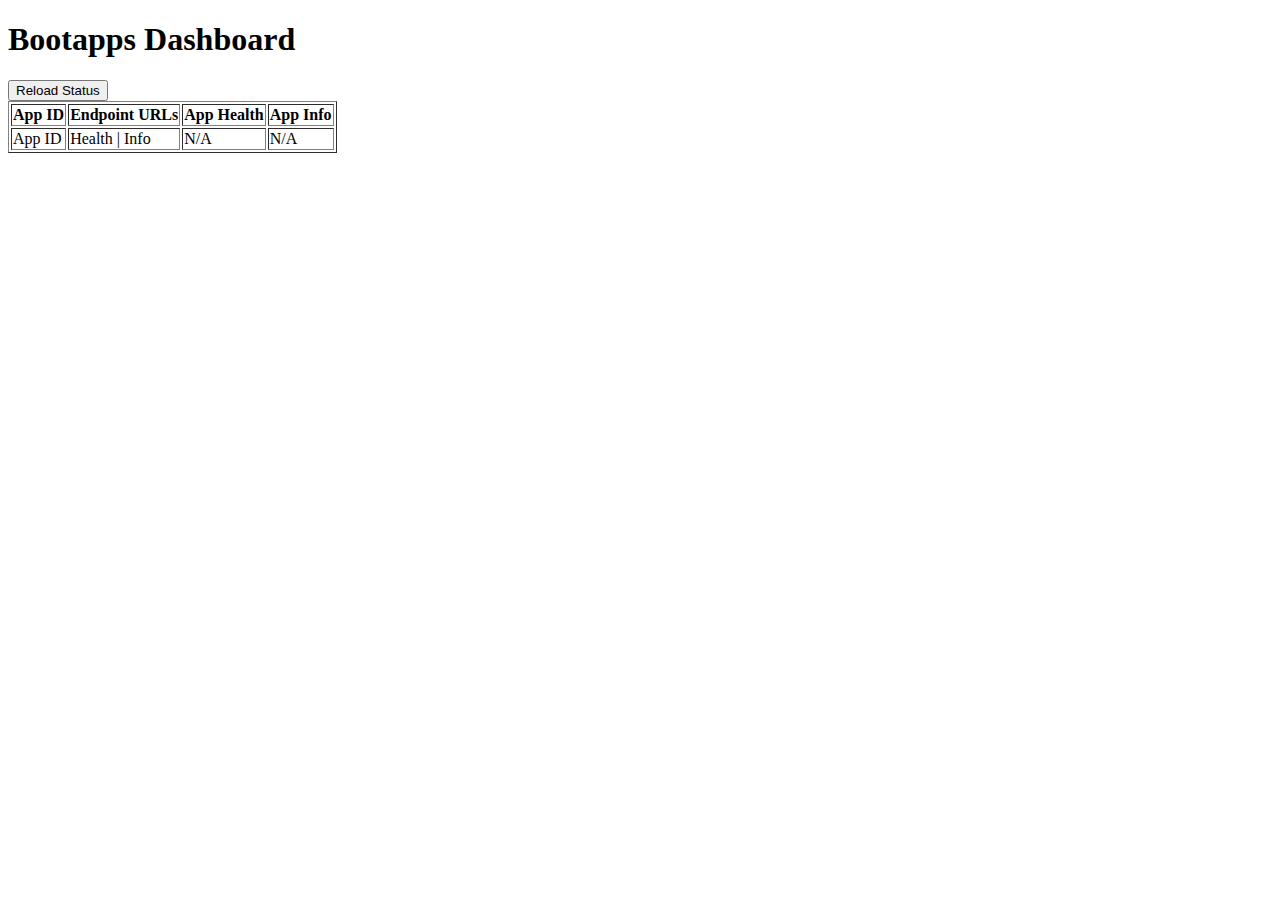
==== src/main/resources/templates/dashboard.html @ 38ea19ba "Added display of endpoint urls to dashboard." ====
<!DOCTYPE HTML>
<html xmlns:th="http://www.thymeleaf.org">
<head>
    <title>Bootapps Dashboard</title>
    <meta http-equiv="Content-Type" content="text/html; charset=UTF-8" />
    <link th:href="@{/css/main.css}" rel="stylesheet">
</head>
<body>
    <h1>Bootapps Dashboard</h1>
    <p th:if="${autoreload}" th:text="'autoreload: every ' + ${autoreloadInterval / 1000} + 's'"></p>
    <p th:unless="${autoreload}" th:text="'autoreload: off'"></p>
    <button id="bootapps-status-reload-button" type="button">Reload Status</button>

    <table id="bootapps" border="1">
        <tr>
            <th>App ID</th>
            <th>Endpoint URLs</th>
            <th>App Health</th>
            <th>App Info</th>
        </tr>
        <tr th:id="'bootapp-' + ${bootapp.id}" class="bootapp" th:each="bootapp : ${bootapps}">
            <td class="bootapp-id" th:text="${bootapp.id}">App ID</td>
            <td class="bootapp-endpoints">
                <a th:href="${bootapp.healthEndpointUrl}">Health</a> |
                <a th:href="${bootapp.infoEndpointUrl}">Info</a>
            </td>
            <td class="bootapp-health">N/A</td>
            <td class="bootapp-info">N/A</td>
        </tr>
    </table>
    <script th:inline="javascript">
        /*<![CDATA[*/

        var autoreload = /*[[${autoreload}]]*/ false;
        var autoreloadInterval = /*[[${autoreloadInterval}]]*/ 30;

        /*]]>*/
    </script>
    <script th:src="@{/js/main.js}"></script>
</body>
</html>
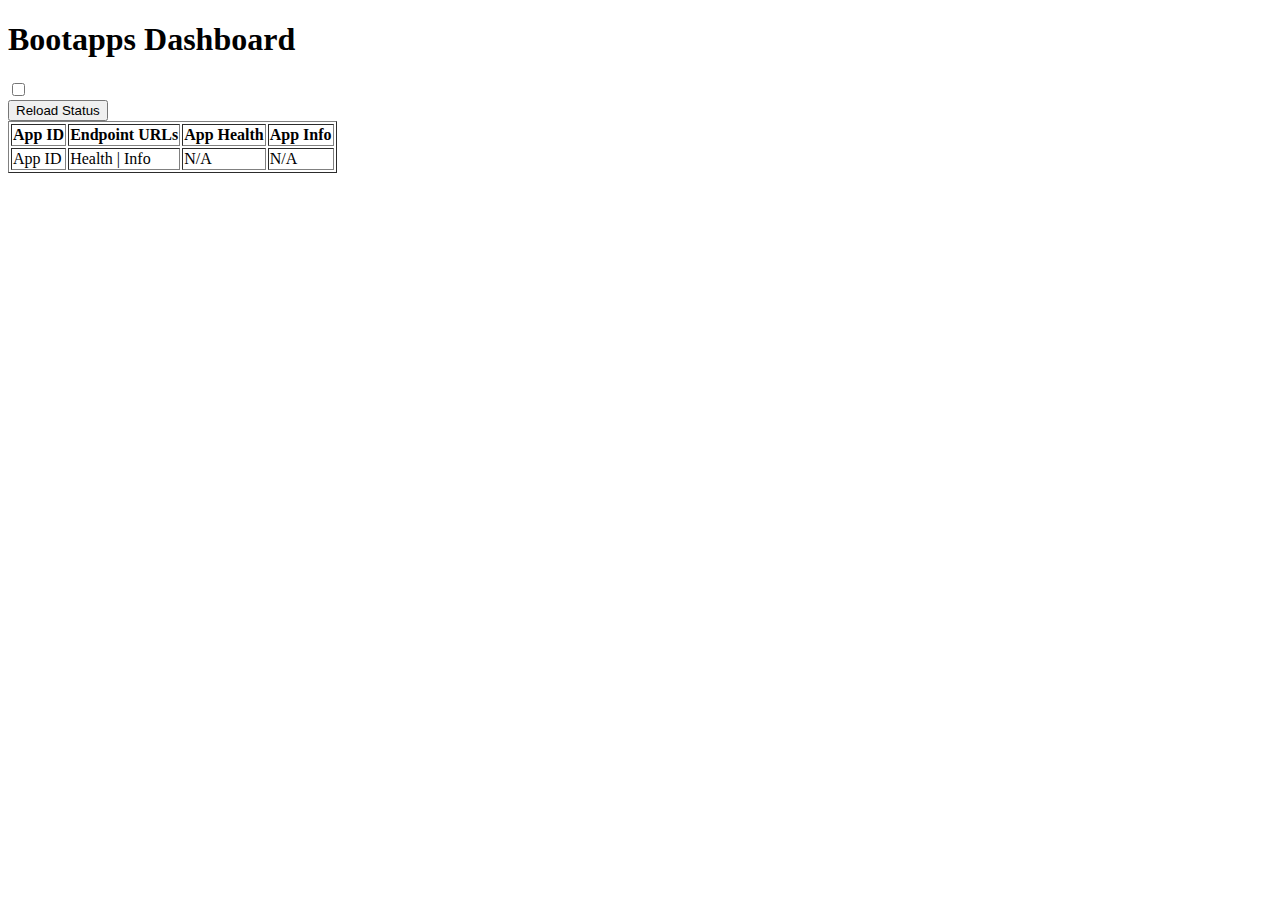
==== commit 6a421514: "Implemented checkbox to enable/disable autoreload." ====
--- a/src/main/resources/templates/dashboard.html
+++ b/src/main/resources/templates/dashboard.html
@@ -7,9 +7,11 @@
 </head>
 <body>
     <h1>Bootapps Dashboard</h1>
-    <p th:if="${autoreload}" th:text="'autoreload: every ' + ${autoreloadInterval / 1000} + 's'"></p>
-    <p th:unless="${autoreload}" th:text="'autoreload: off'"></p>
-    <button id="bootapps-status-reload-button" type="button">Reload Status</button>
+    <div>
+        <input id="bootapps-autoreload-checkbox" type="checkbox" name="autoreload" th:checked="${autoreload}" />
+        <span th:text="'autoreload (every ' + ${autoreloadInterval / 1000} + 's)'"></span>
+    </div>
+    <button id="bootapps-reload-status-button" type="button">Reload Status</button>
 
     <table id="bootapps" border="1">
         <tr>
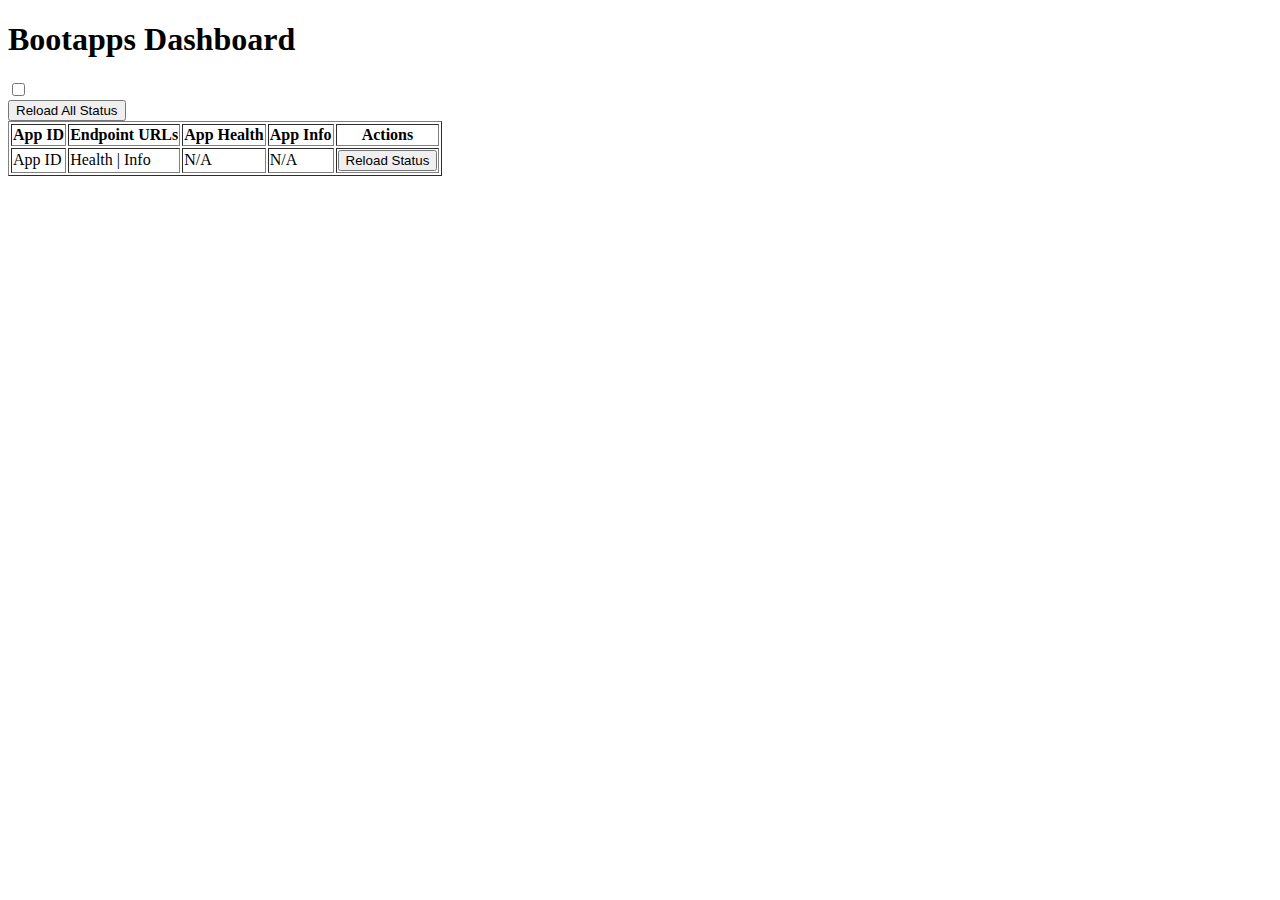
==== commit 4b18452b: "Added buttons for reload of specific bootapp status. WIP: There are no event listeners attached to t" ====
--- a/src/main/resources/templates/dashboard.html
+++ b/src/main/resources/templates/dashboard.html
@@ -11,14 +11,14 @@
         <input id="bootapps-autoreload-checkbox" type="checkbox" name="autoreload" th:checked="${autoreload}" />
         <span th:text="'autoreload (every ' + ${autoreloadInterval / 1000} + 's)'"></span>
     </div>
-    <button id="bootapps-reload-status-button" type="button">Reload Status</button>
-
+    <button id="bootapps-reload-status-button" type="button">Reload All Status</button>
     <table id="bootapps" border="1">
         <tr>
             <th>App ID</th>
             <th>Endpoint URLs</th>
             <th>App Health</th>
             <th>App Info</th>
+            <th>Actions</th>
         </tr>
         <tr th:id="'bootapp-' + ${bootapp.id}" class="bootapp" th:each="bootapp : ${bootapps}">
             <td class="bootapp-id" th:text="${bootapp.id}">App ID</td>
@@ -28,6 +28,7 @@
             </td>
             <td class="bootapp-health">N/A</td>
             <td class="bootapp-info">N/A</td>
+            <td><button th:id="'bootapp-' + ${bootapp.id} + '-reload-status-button'" class="bootapp-reload-status-button" type="button" th:attr="data-bootapp-id=${bootapp.id}">Reload Status</button></td>
         </tr>
     </table>
     <script th:inline="javascript">
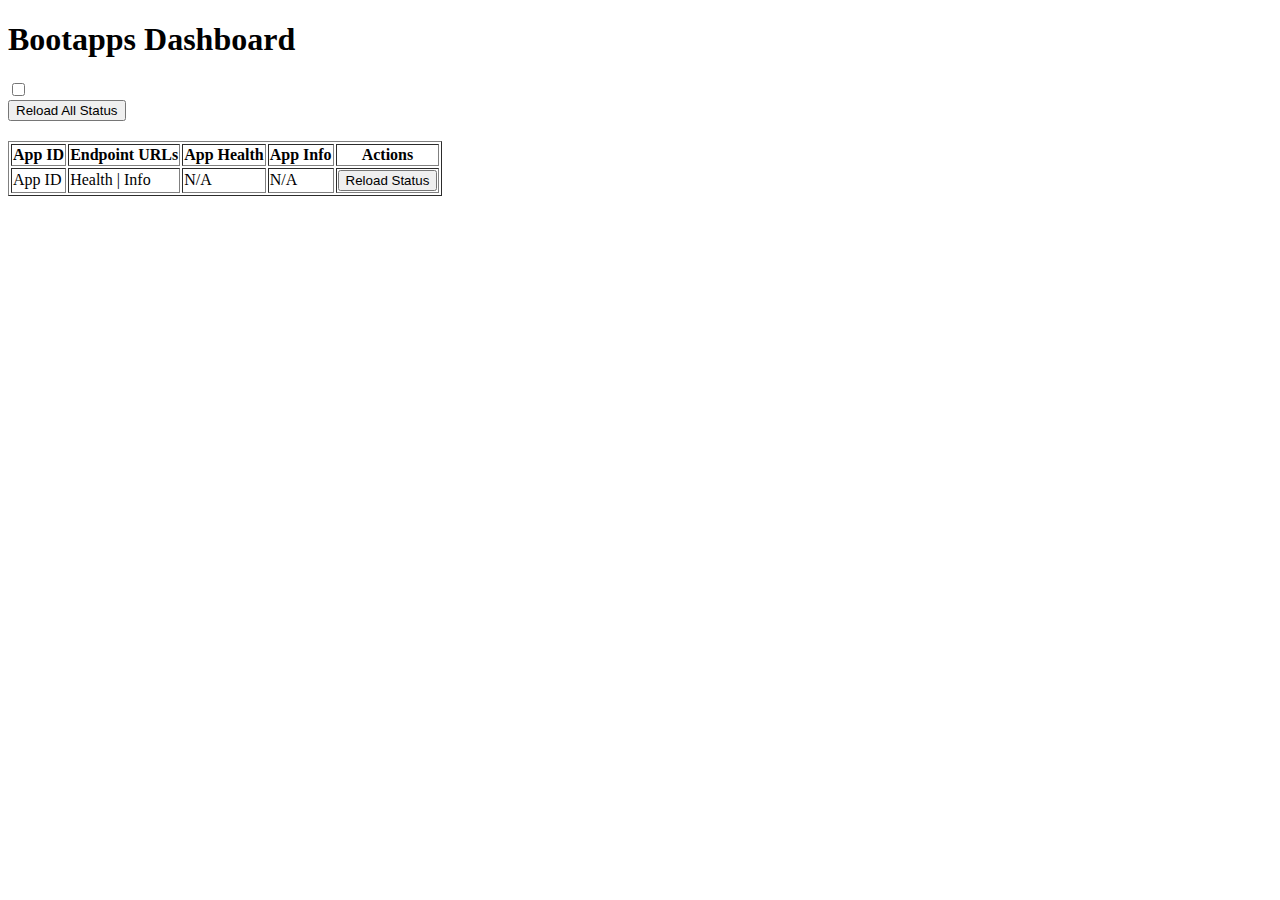
==== commit 2fdbbe75: "Implemented grouping of bootapps by host." ====
--- a/src/main/resources/templates/dashboard.html
+++ b/src/main/resources/templates/dashboard.html
@@ -12,25 +12,29 @@
         <span th:text="'autoreload (every ' + ${autoreloadInterval / 1000} + 's)'"></span>
     </div>
     <button id="bootapps-reload-status-button" type="button">Reload All Status</button>
-    <table id="bootapps" border="1">
-        <tr>
-            <th>App ID</th>
-            <th>Endpoint URLs</th>
-            <th>App Health</th>
-            <th>App Info</th>
-            <th>Actions</th>
-        </tr>
-        <tr th:id="'bootapp-' + ${bootapp.id}" class="bootapp" th:each="bootapp : ${bootapps}">
-            <td class="bootapp-id" th:text="${bootapp.id}">App ID</td>
-            <td class="bootapp-endpoints">
-                <a th:href="${bootapp.healthEndpointUrl}">Health</a> |
-                <a th:href="${bootapp.infoEndpointUrl}">Info</a>
-            </td>
-            <td class="bootapp-health">N/A</td>
-            <td class="bootapp-info">N/A</td>
-            <td><button th:id="'bootapp-' + ${bootapp.id} + '-reload-status-button'" class="bootapp-reload-status-button" type="button" th:attr="data-bootapp-id=${bootapp.id}">Reload Status</button></td>
-        </tr>
-    </table>
+
+    <div th:each="host : ${hosts}">
+        <h2 th:text="${host.id}"></h2>
+        <table id="bootapps" border="1">
+            <tr>
+                <th>App ID</th>
+                <th>Endpoint URLs</th>
+                <th>App Health</th>
+                <th>App Info</th>
+                <th>Actions</th>
+            </tr>
+            <tr th:id="'bootapp-' + ${host.id} + '-' + ${bootapp.id}" class="bootapp" th:each="bootapp : ${host.bootapps}">
+                <td class="bootapp-id" th:text="${bootapp.id}">App ID</td>
+                <td class="bootapp-endpoints">
+                    <a th:href="${bootapp.healthEndpointUrl}">Health</a> |
+                    <a th:href="${bootapp.infoEndpointUrl}">Info</a>
+                </td>
+                <td class="bootapp-health">N/A</td>
+                <td class="bootapp-info">N/A</td>
+                <td><button th:id="'bootapp-' + ${host.id} + '-' + ${bootapp.id} + '-reload-status-button'" class="bootapp-reload-status-button" type="button" th:attr="data-reload-id=${host.id} + ':' + ${bootapp.id}">Reload Status</button></td>
+            </tr>
+        </table>
+    </div>
     <script th:inline="javascript">
         /*<![CDATA[*/
 
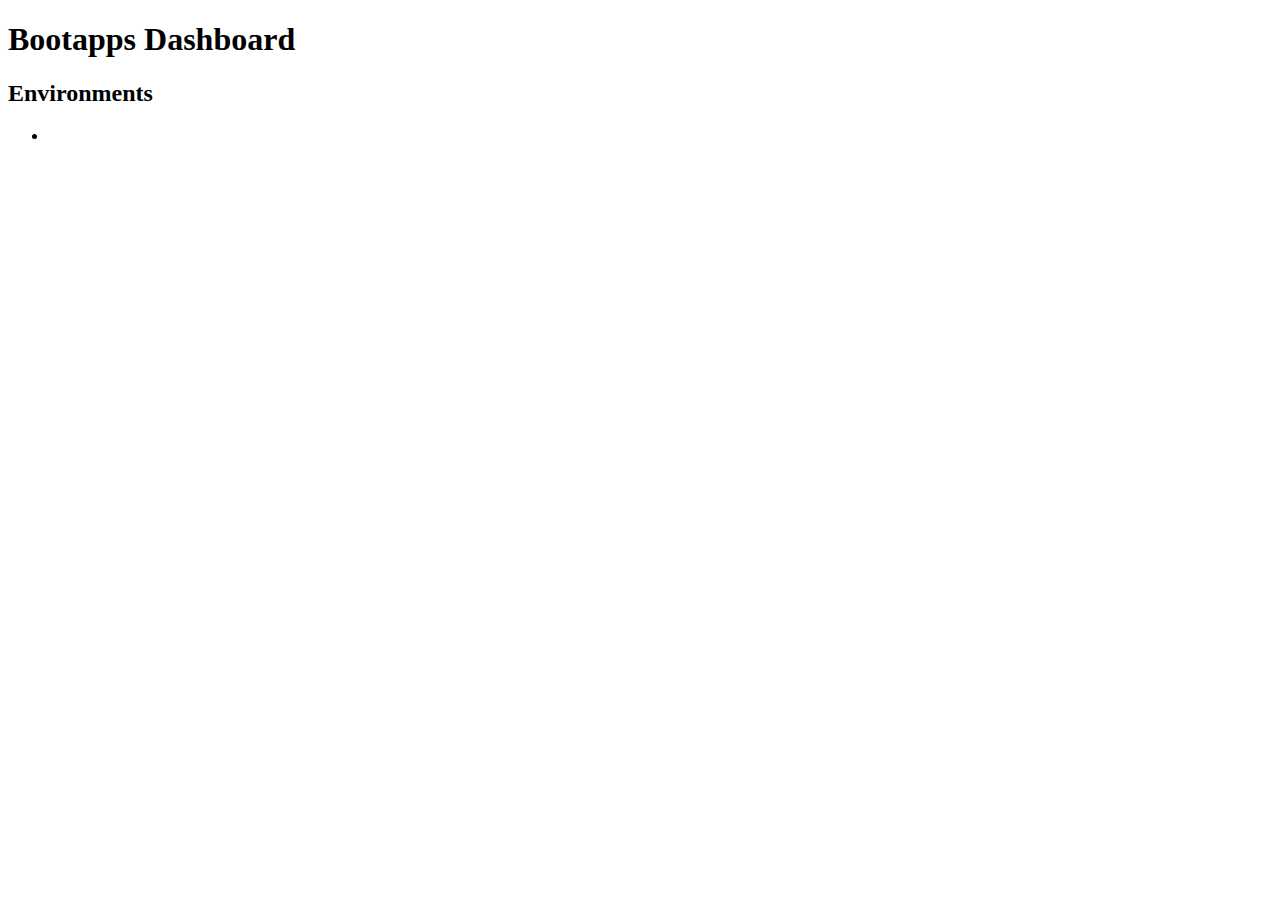
==== commit b2ea620b: "Implemented grouping by environments." ====
--- a/src/main/resources/templates/dashboard.html
+++ b/src/main/resources/templates/dashboard.html
@@ -7,42 +7,11 @@
 </head>
 <body>
     <h1>Bootapps Dashboard</h1>
-    <div>
-        <input id="bootapps-autoreload-checkbox" type="checkbox" name="autoreload" th:checked="${autoreload}" />
-        <span th:text="'autoreload (every ' + ${autoreloadInterval / 1000} + 's)'"></span>
-    </div>
-    <button id="bootapps-reload-status-button" type="button">Reload All Status</button>
-
-    <div th:each="host : ${hosts}">
-        <h2 th:text="${host.id}"></h2>
-        <table id="bootapps" border="1">
-            <tr>
-                <th>App ID</th>
-                <th>Endpoint URLs</th>
-                <th>App Health</th>
-                <th>App Info</th>
-                <th>Actions</th>
-            </tr>
-            <tr th:id="'bootapp-' + ${host.id} + '-' + ${bootapp.id}" class="bootapp" th:each="bootapp : ${host.bootapps}">
-                <td class="bootapp-id" th:text="${bootapp.id}">App ID</td>
-                <td class="bootapp-endpoints">
-                    <a th:href="${bootapp.healthEndpointUrl}">Health</a> |
-                    <a th:href="${bootapp.infoEndpointUrl}">Info</a>
-                </td>
-                <td class="bootapp-health">N/A</td>
-                <td class="bootapp-info">N/A</td>
-                <td><button th:id="'bootapp-' + ${host.id} + '-' + ${bootapp.id} + '-reload-status-button'" class="bootapp-reload-status-button" type="button" th:attr="data-reload-id=${host.id} + ':' + ${bootapp.id}">Reload Status</button></td>
-            </tr>
-        </table>
-    </div>
-    <script th:inline="javascript">
-        /*<![CDATA[*/
-
-        var autoreload = /*[[${autoreload}]]*/ false;
-        var autoreloadInterval = /*[[${autoreloadInterval}]]*/ 30;
-
-        /*]]>*/
-    </script>
-    <script th:src="@{/js/main.js}"></script>
+    <h2>Environments</h2>
+    <ul th:each="environmentId : ${environmentIds}">
+        <li>
+            <a th:href="@{'/dashboard/' + ${environmentId}}" th:text="${environmentId}"></a>
+        </li>
+    </ul>
 </body>
 </html>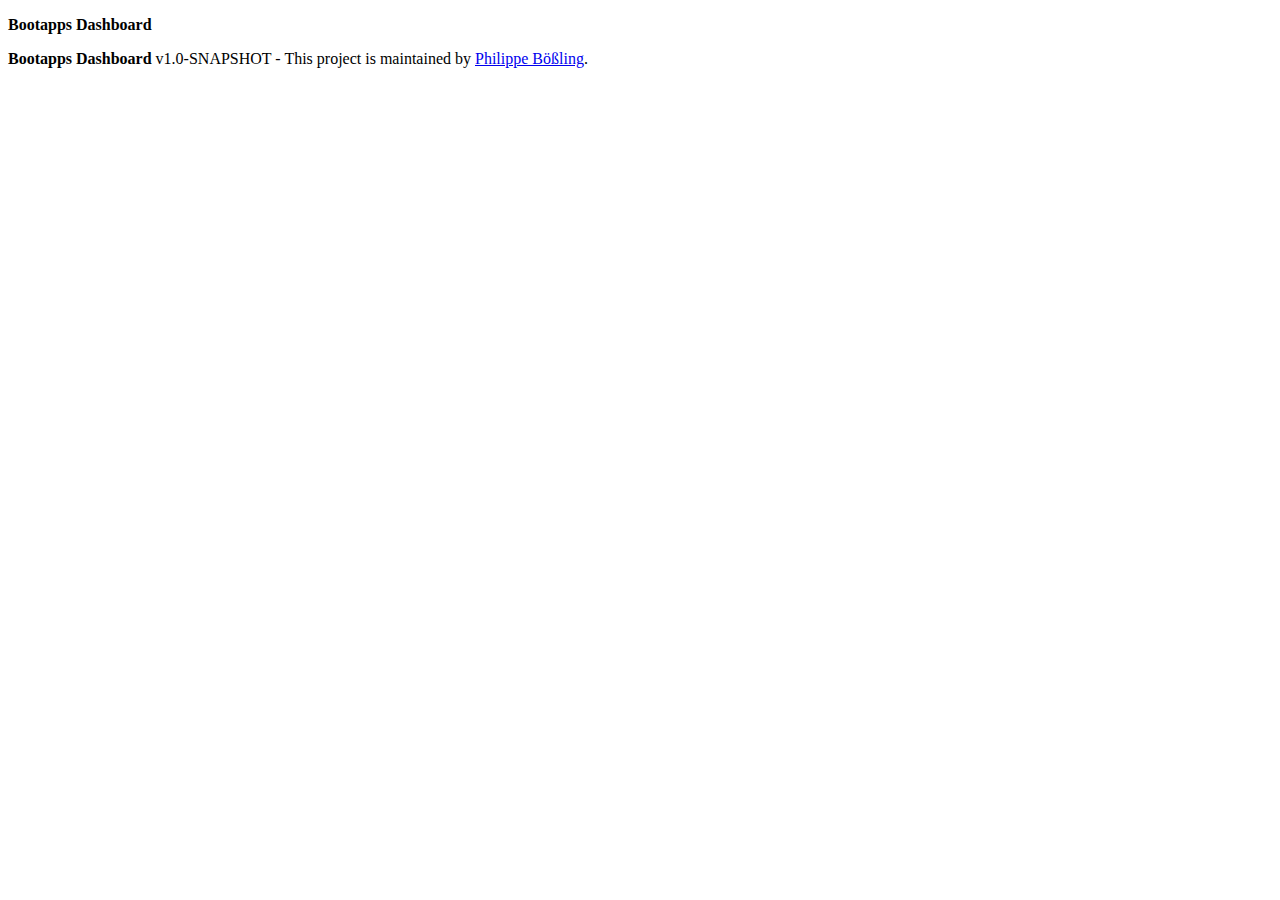
==== commit 2ab5dd9a: "Optimized html/css code to improve styling." ====
--- a/src/main/resources/templates/dashboard.html
+++ b/src/main/resources/templates/dashboard.html
@@ -3,15 +3,37 @@
 <head>
     <title>Bootapps Dashboard</title>
     <meta http-equiv="Content-Type" content="text/html; charset=UTF-8" />
+    <meta name="viewport" content="width=device-width, initial-scale=1">
+    <link th:href="@{/css/bulma.min.css}" rel="stylesheet">
     <link th:href="@{/css/main.css}" rel="stylesheet">
 </head>
 <body>
-    <h1>Bootapps Dashboard</h1>
-    <h2>Environments</h2>
-    <ul th:each="environmentId : ${environmentIds}">
-        <li>
-            <a th:href="@{'/dashboard/' + ${environmentId}}" th:text="${environmentId}"></a>
-        </li>
-    </ul>
+<nav id="navbar" class="navbar has-shadow is-spaced">
+    <div class="container">
+        <div class="navbar-brand">
+            <p class="navbar-item"><strong>Bootapps Dashboard</strong></p>
+        </div>
+        <div class="navbar-menu">
+            <div class="navbar-start">
+                <th:block th:each="environmentId : ${environmentIds}">
+                    <p class="navbar-item control">
+                        <a class="button" th:href="@{'/dashboard/' + ${environmentId}}" th:text="${environmentId}"></a>
+                    </p>
+                </th:block>
+            </div>
+        </div>
+    </div>
+</nav>
+<main>
+    <section class="section"></section>
+</main>
+<footer class="footer">
+    <div class="content has-text-centered">
+        <p>
+            <strong>Bootapps Dashboard</strong> v1.0-SNAPSHOT - This project is maintained by <a href="https://github.com/pboessling/">Philippe B&ouml;&szlig;ling</a>.
+        </p>
+    </div>
+</footer>
+<script th:src="@{/js/main.js}"></script>
 </body>
 </html>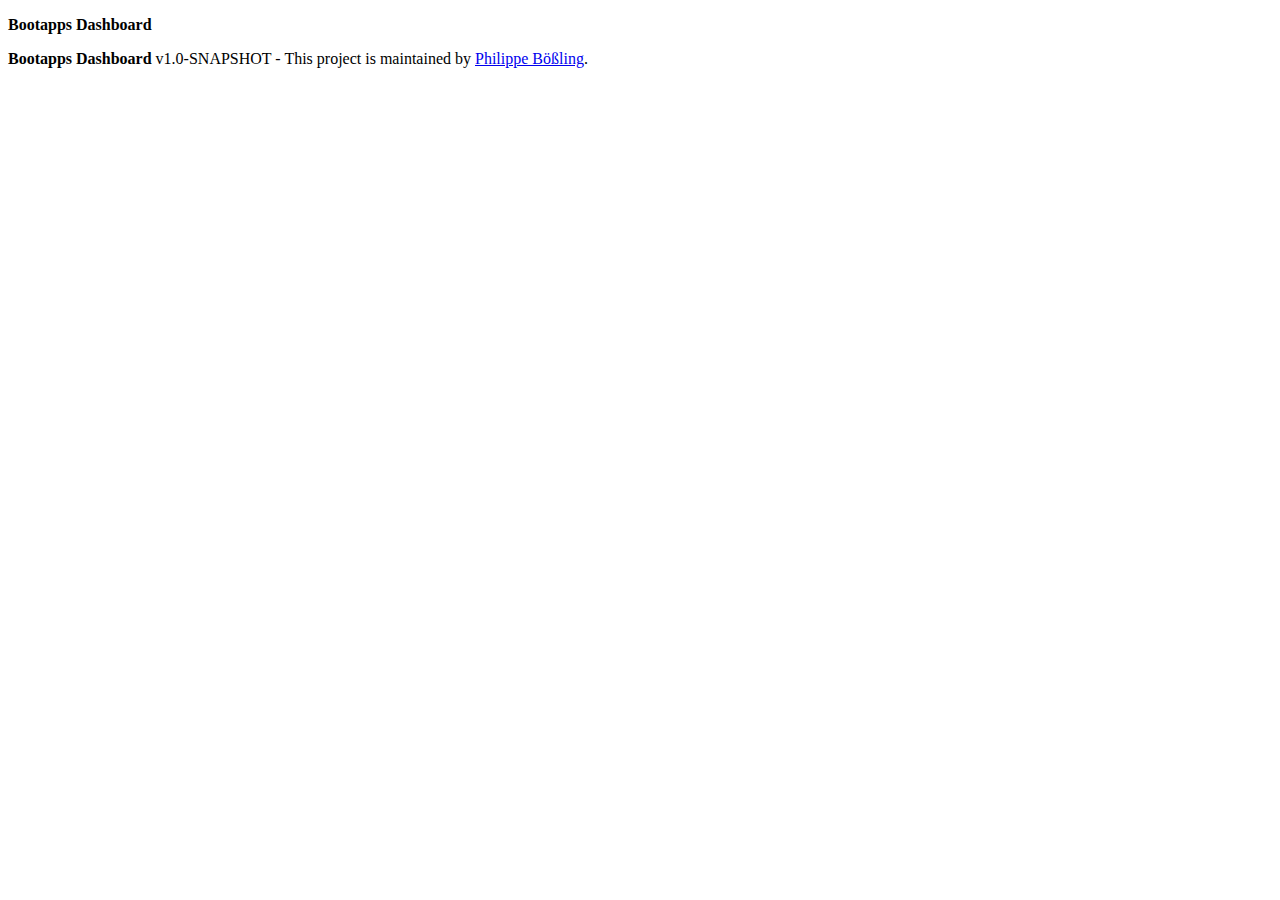
==== commit a7b0a893: "Display the version from the application properties in the footer of the webapp." ====
--- a/src/main/resources/templates/dashboard.html
+++ b/src/main/resources/templates/dashboard.html
@@ -30,7 +30,7 @@
 <footer class="footer">
     <div class="content has-text-centered">
         <p>
-            <strong>Bootapps Dashboard</strong> v1.0-SNAPSHOT - This project is maintained by <a href="https://github.com/pboessling/">Philippe B&ouml;&szlig;ling</a>.
+            <strong>Bootapps Dashboard</strong> <span th:text="'v' + ${appVersion}">v1.0-SNAPSHOT</span> - This project is maintained by <a href="https://github.com/pboessling/">Philippe B&ouml;&szlig;ling</a>.
         </p>
     </div>
 </footer>
